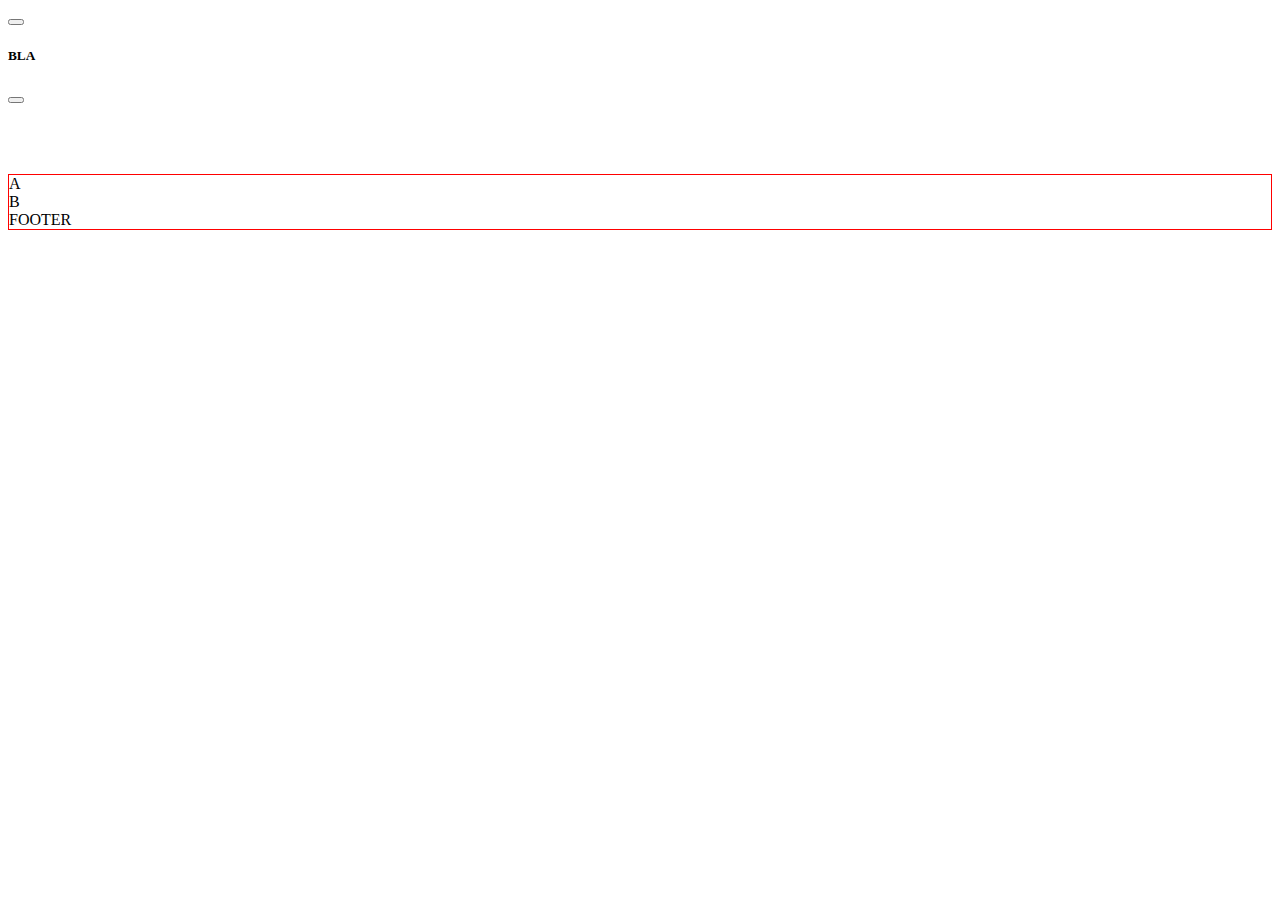
==== index.html @ 0e154970 "Update index.html" ====
<!DOCTYPE html>
<html>
	<head>
		<title></title>
		<meta name="viewport" content="width=device-width, initial-scale=1"/>
		<meta charset='utf-8'/>
		<style>
			.br{
				height:70px;
			}
		</style>
	</head>
	<body>
		<header>
			<nav class="navbar navbar-dark bg-dark fixed-top">
				<div class="container-fluid">
					<a class="navbar-brand" href="#">
						
					</a>
					<button class="navbar-toggler" type="button" data-bs-toggle="offcanvas" data-bs-target="#expandaside">
						<span class="navbar-toggler-icon"></span>
					</button>
					<div class="offcanvas offcanvas-end" data-bs-scroll="true" data-bs-backdrop="false" tabindex="-1" id="expandaside">
						<div class="offcanvas-header">
							<h5 class="offcanvas-title">BLA</h5>
							<button type="button" class="btn-close" data-bs-dismiss="offcanvas" aria-label="Close"></button>
						</div>
						<div class="offcanvas-body">
						</div>
					</div>
				</div>
			</nav>
			<div class='br'></div>
		</header>
		<section class='container' style='border:1px solid red;'>
			<div class='row'>
				<div class='col-10'>
					A
				</div>
				<aside class='col-2'>
					B
				</aside>
			</div>
			<footer class='text-center'>
				FOOTER
			</footer>
		</section>
	</body>
</html>
<script src='/rsrc/js/autoload.js'></script>
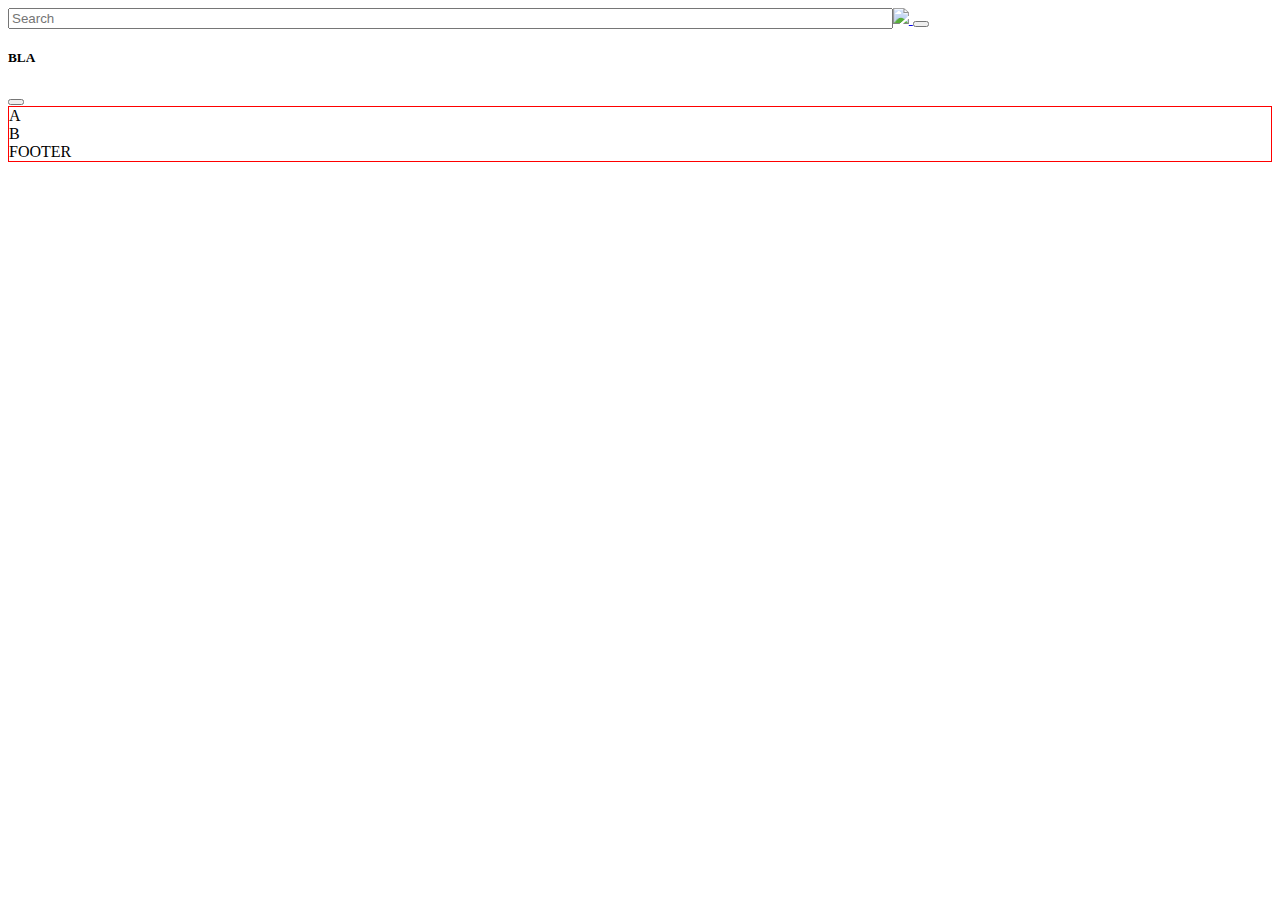
==== commit e5494cdb: "Update index.html" ====
--- a/index.html
+++ b/index.html
@@ -2,21 +2,17 @@
 <html>
 	<head>
 		<title></title>
-		<meta name="viewport" content="width=device-width, initial-scale=1"/>
+		<meta name="viewport" content="width=device-width, minimum-scale=1.0, maximum-scale=1.0" />
 		<meta charset='utf-8'/>
-		<style>
-			.br{
-				height:70px;
-			}
-		</style>
 	</head>
 	<body>
 		<header>
 			<nav class="navbar navbar-dark bg-dark fixed-top">
 				<div class="container-fluid">
-					<a class="navbar-brand" href="#">
-						
+					<a class="navbar-brand" href="/">
+						<img class='thumbnailogo' src='https://nitter.net/pic/pbs.twimg.com%2Fprofile_images%2F1685107274396663808%2FNldLhmSA_400x400.jpg'/>
 					</a>
+					<input style='float:left;width:70%;' class="form-control" type="search" placeholder="Search">
 					<button class="navbar-toggler" type="button" data-bs-toggle="offcanvas" data-bs-target="#expandaside">
 						<span class="navbar-toggler-icon"></span>
 					</button>
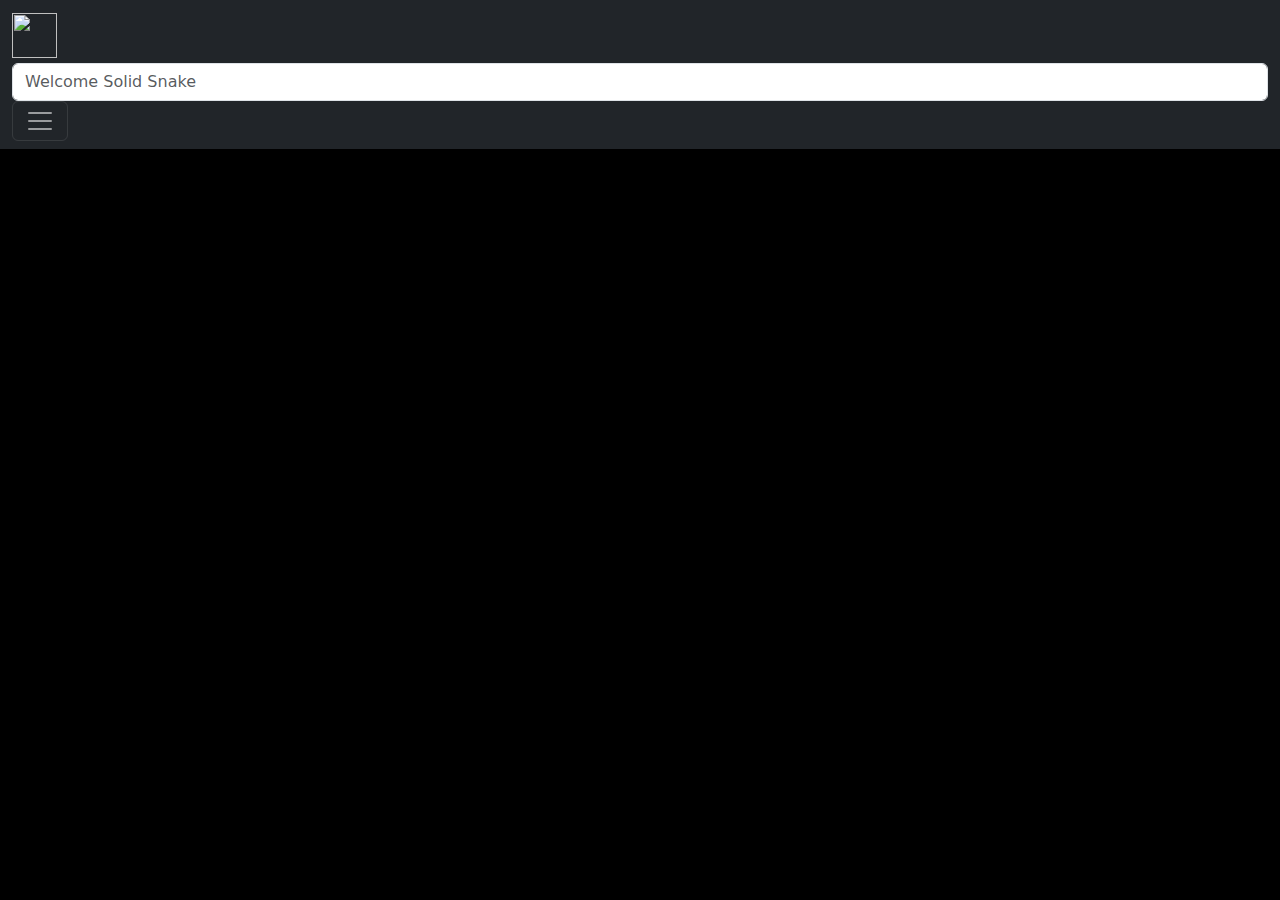
==== commit 5d148551: "Update index.html" ====
--- a/index.html
+++ b/index.html
@@ -1,7 +1,7 @@
 <!DOCTYPE html>
 <html>
 	<head>
-		<title></title>
+		<title>Solid Snake|Mother Base</title>
 		<meta name="viewport" content="width=device-width, minimum-scale=1.0, maximum-scale=1.0" />
 		<meta charset='utf-8'/>
 	</head>
@@ -12,23 +12,75 @@
 					<a class="navbar-brand" href="/">
 						<img class='thumbnailogo' src='https://nitter.net/pic/pbs.twimg.com%2Fprofile_images%2F1685107274396663808%2FNldLhmSA_400x400.jpg'/>
 					</a>
-					<input style='float:left;width:70%;' class="form-control" type="search" placeholder="Search">
+					<input class="form-control insearch" type="search" placeholder="Welcome Solid Snake">
 					<button class="navbar-toggler" type="button" data-bs-toggle="offcanvas" data-bs-target="#expandaside">
 						<span class="navbar-toggler-icon"></span>
 					</button>
 					<div class="offcanvas offcanvas-end" data-bs-scroll="true" data-bs-backdrop="false" tabindex="-1" id="expandaside">
-						<div class="offcanvas-header">
-							<h5 class="offcanvas-title">BLA</h5>
+						<div class="offcanvas-header" style='border:1px solid red;height:10px;'>
+							<h5 class="offcanvas-title">
+								<b>Solid Snake</b>
+							</h5>
 							<button type="button" class="btn-close" data-bs-dismiss="offcanvas" aria-label="Close"></button>
 						</div>
 						<div class="offcanvas-body">
+							<ul class="nav nav-tabs mb-3" id="pills-tab" role="tablist">
+								<li class="nav-item" role="presentation">
+									<span class="nav-link active" data-bs-toggle="tab" data-bs-target="#home-tab-pane">About</span>
+								</li>
+								<li class="nav-item dropdown">
+									<a class="nav-link dropdown-toggle" data-bs-toggle="dropdown" href="#" role="button" aria-expanded="false">
+										Contacto
+									</a>
+									<ul class="dropdown-menu">
+										<li>
+											<a target='_blank' class="dropdown-item" href="//nitter.net/solidsnakee_">
+												<img src='https://t2.gstatic.com/faviconV2?client=SOCIAL&type=FAVICON&fallback_opts=TYPE,SIZE,URL&url=https://nitter.net&size=35'>Nitter
+											</a>
+										</li>
+										<li>
+											<a target='_blank' class="dropdown-item" href="//threads.net/@solidsnakee_">
+												<img src='https://t2.gstatic.com/faviconV2?client=SOCIAL&type=FAVICON&fallback_opts=TYPE,SIZE,URL&url=https://threads.net&size=35'>Threads
+											</a>
+										</li>
+										<li>
+											<a target='_blank' class="dropdown-item" href="//twitter.com/@solidsnakee_">
+												<img src='https://t2.gstatic.com/faviconV2?client=SOCIAL&type=FAVICON&fallback_opts=TYPE,SIZE,URL&url=https://twitter.com&size=35'>Twitter(X)
+											</a>
+										</li>										
+										<li>
+											<a target='_blank' class="dropdown-item" href="//instagram.com/@solidsnakee_">
+												<img src='https://t2.gstatic.com/faviconV2?client=SOCIAL&type=FAVICON&fallback_opts=TYPE,SIZE,URL&url=https://instagram.com&size=35'>Instagram
+											</a>
+										</li>
+										<li><hr class="dropdown-divider"></li>
+									</ul>
+								</li>
+								
+							</ul>
+							<div class="tab-content" id="myTabContent">
+								<div class="tab-pane fade show active" id="home-tab-pane" role="tabpanel" aria-labelledby="home-tab" tabindex="0">
+									<div class='card'>
+										<div class='card-body'>
+											<p>
+												I speak html+CSS(🤫), javascript, SQL, PHP, python, bash, c, c++, ASMR, 00101, etc.
+												<br/>
+												‹md5 es mejor que base64›
+												<br/>
+												#webdev #devops #cyber #programming
+											</p>
+											</p>
+										</div>
+									</div>
+								</div>
+							</div>
 						</div>
 					</div>
 				</div>
 			</nav>
 			<div class='br'></div>
 		</header>
-		<section class='container' style='border:1px solid red;'>
+		<section class='container'>
 			<div class='row'>
 				<div class='col-10'>
 					A
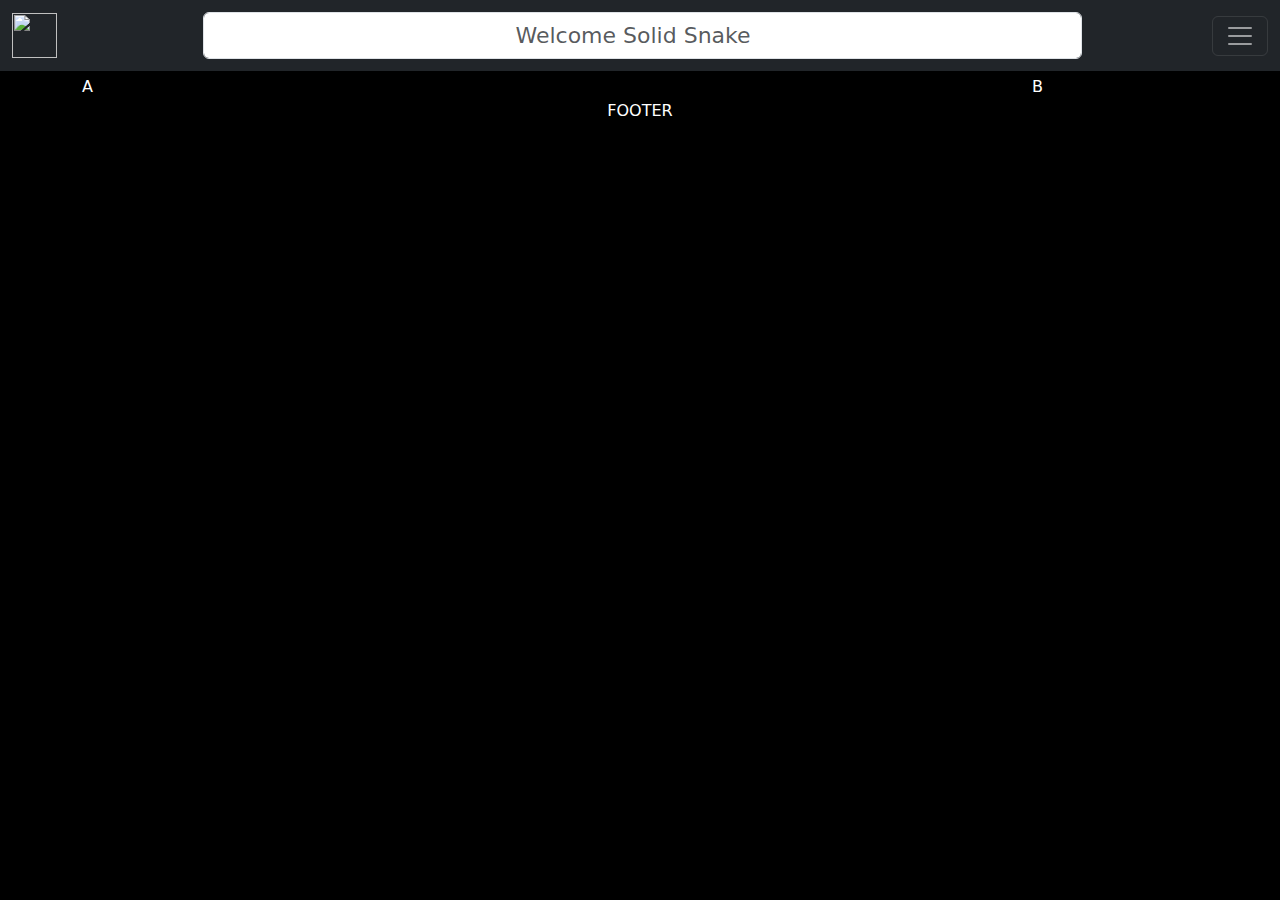
==== commit 5ccb1582: "Update index.html" ====
--- a/index.html
+++ b/index.html
@@ -4,6 +4,14 @@
 		<title>Solid Snake|Mother Base</title>
 		<meta name="viewport" content="width=device-width, minimum-scale=1.0, maximum-scale=1.0" />
 		<meta charset='utf-8'/>
+		<meta name="title" content="Solid Snake|Mother Base"/>
+		<meta name="description" content="I speak html+CSS(🤫), javascript, SQL, PHP, python, bash, c, c++, ASMR, 00101, etc."/>
+		<meta name="twitter:card" content="summary_large_image"/>
+		<meta name="twitter:site" content="@solidsnakee_" />
+		<meta name="twitter:creator" content="@solidsnakee_" />
+		<meta name="twitter:title" content="Solid Snake|Mother Base"/>
+		<meta name="twitter:description" content="I speak html+CSS(🤫), javascript, SQL, PHP, python, bash, c, c++, ASMR, 00101, etc." />
+		<meta property="og:image" content="https://nitter.net/pic/pbs.twimg.com%2Fprofile_images%2F1685107274396663808%2FNldLhmSA_400x400.jpg"/>
 	</head>
 	<body>
 		<header>
@@ -17,7 +25,7 @@
 						<span class="navbar-toggler-icon"></span>
 					</button>
 					<div class="offcanvas offcanvas-end" data-bs-scroll="true" data-bs-backdrop="false" tabindex="-1" id="expandaside">
-						<div class="offcanvas-header" style='border:1px solid red;height:10px;'>
+						<div class="offcanvas-header" style='height:10px;'>
 							<h5 class="offcanvas-title">
 								<b>Solid Snake</b>
 							</h5>
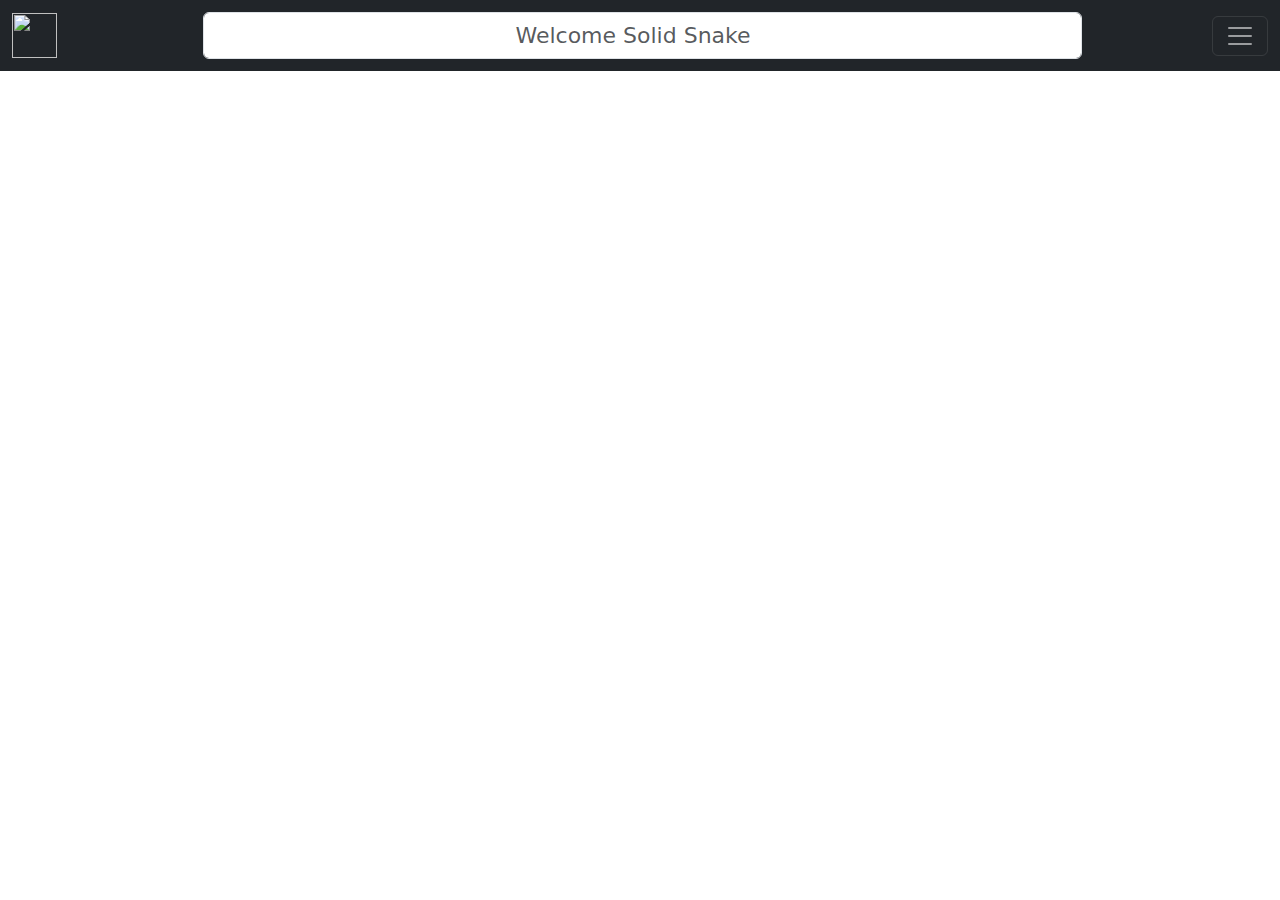
==== commit 8b3e2cd9: "Update index.html" ====
--- a/index.html
+++ b/index.html
@@ -1,7 +1,7 @@
 <!DOCTYPE html>
 <html>
 	<head>
-		<title>Solid Snake|Mother Base</title>
+		<title>Solid Snake</title>
 		<meta name="viewport" content="width=device-width, minimum-scale=1.0, maximum-scale=1.0" />
 		<meta charset='utf-8'/>
 		<meta name="title" content="Solid Snake|Mother Base"/>
@@ -11,7 +11,7 @@
 		<meta name="twitter:creator" content="@solidsnakee_" />
 		<meta name="twitter:title" content="Solid Snake|Mother Base"/>
 		<meta name="twitter:description" content="I speak html+CSS(🤫), javascript, SQL, PHP, python, bash, c, c++, ASMR, 00101, etc." />
-		<meta property="og:image" content="https://nitter.net/pic/pbs.twimg.com%2Fprofile_images%2F1685107274396663808%2FNldLhmSA_400x400.jpg"/>
+		<meta property="og:image" content="/rsrc/img/mb.jpg"/>
 	</head>
 	<body>
 		<header>
@@ -91,14 +91,14 @@
 		<section class='container'>
 			<div class='row'>
 				<div class='col-10'>
-					A
+					
 				</div>
 				<aside class='col-2'>
-					B
+					
 				</aside>
 			</div>
 			<footer class='text-center'>
-				FOOTER
+				
 			</footer>
 		</section>
 	</body>
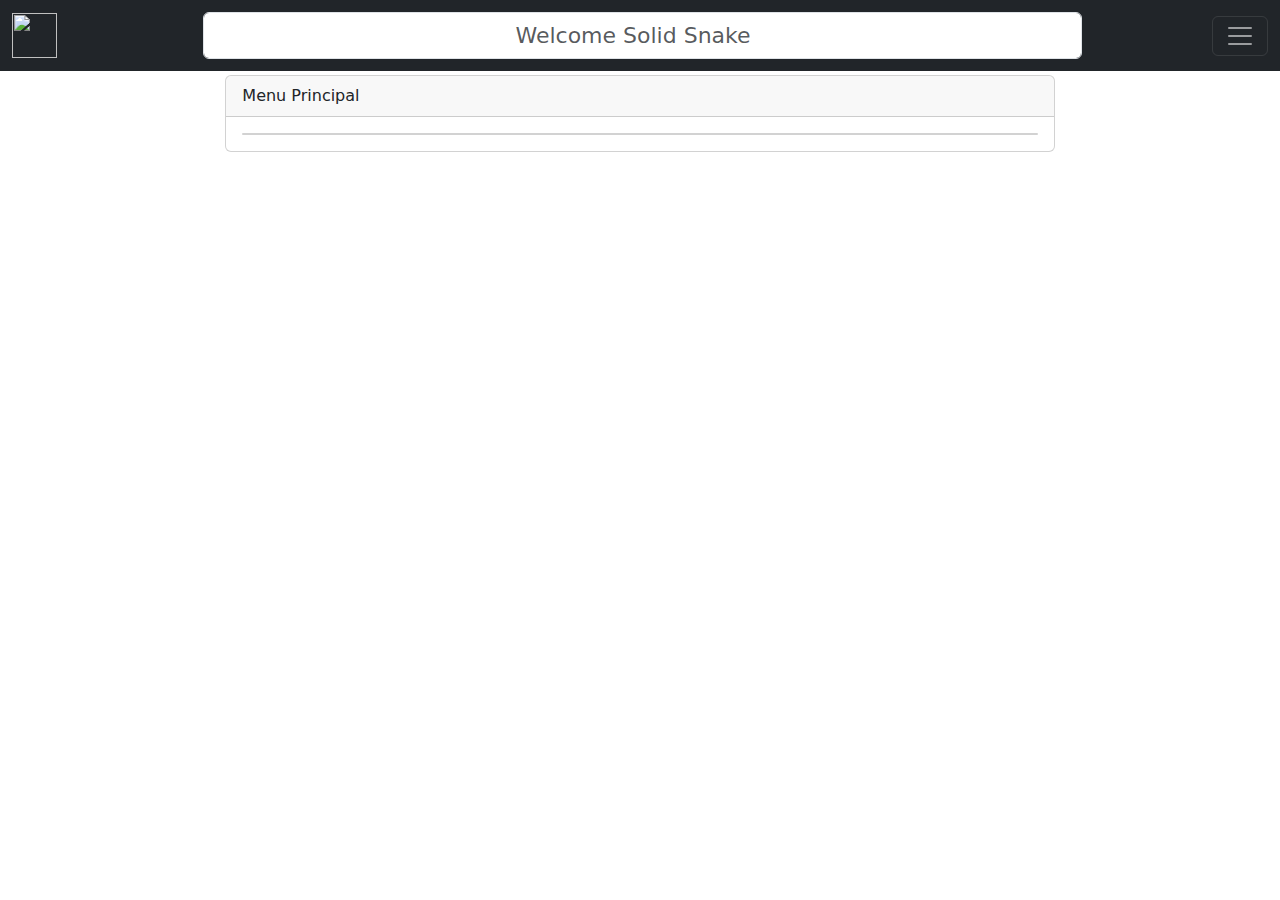
==== commit cf2ce26f: "Update index.html" ====
--- a/index.html
+++ b/index.html
@@ -11,7 +11,7 @@
 		<meta name="twitter:creator" content="@solidsnakee_" />
 		<meta name="twitter:title" content="Solid Snake|Mother Base"/>
 		<meta name="twitter:description" content="I speak html+CSS(🤫), javascript, SQL, PHP, python, bash, c, c++, ASMR, 00101, etc." />
-		<meta property="og:image" content="/rsrc/img/mb.jpg"/>
+		<meta property="og:image" content="https://ssolidsnake.github.io/rsrc/img/mb.jpg"/>
 	</head>
 	<body>
 		<header>
@@ -20,11 +20,13 @@
 					<a class="navbar-brand" href="/">
 						<img class='thumbnailogo' src='https://nitter.net/pic/pbs.twimg.com%2Fprofile_images%2F1685107274396663808%2FNldLhmSA_400x400.jpg'/>
 					</a>
-					<input class="form-control insearch" type="search" placeholder="Welcome Solid Snake">
-					<button class="navbar-toggler" type="button" data-bs-toggle="offcanvas" data-bs-target="#expandaside">
+					
+					<input data-target='modalSearchResults' class="form-control insearch gscInput" type="search" placeholder="Welcome Solid Snake">
+					
+					<button class="navbar-toggler" type="button" data-bs-toggle="offcanvas" data-bs-target="#iDroid">
 						<span class="navbar-toggler-icon"></span>
 					</button>
-					<div class="offcanvas offcanvas-end" data-bs-scroll="true" data-bs-backdrop="false" tabindex="-1" id="expandaside">
+					<div class="offcanvas offcanvas-end" data-bs-scroll="true" data-bs-backdrop="false" tabindex="-1" id="iDroid">
 						<div class="offcanvas-header" style='height:10px;'>
 							<h5 class="offcanvas-title">
 								<b>Solid Snake</b>
@@ -88,12 +90,21 @@
 			</nav>
 			<div class='br'></div>
 		</header>
-		<section class='container'>
+		<section class='container-fluid'>
 			<div class='row'>
-				<div class='col-10'>
-					
+				<aside class='col-2 d-none d-sm-none d-md-block'>
+				</aside>				
+				<div class='col-sm'>
+					<section id='mainMenu' class='card'>
+						<div class='card-header htitle'>Menu Principal</div>
+						<div class='card-body'>
+							<div id='mainMenuOptions' class='card'>
+								
+							</div>
+						</div>
+					</section>
 				</div>
-				<aside class='col-2'>
+				<aside class='col-2 d-none d-sm-none d-md-block'>
 					
 				</aside>
 			</div>
@@ -101,6 +112,24 @@
 				
 			</footer>
 		</section>
+		
+		<div id='modalSearchResults' class="modal" tabindex="-1">
+			<div class="modal-dialog">
+				<div class="modal-content">
+					<div class="modal-header">
+						<h5 class="modal-title">
+							Resultados de tu busqueda
+						</h5>
+						<button type="button" class="btn-close" data-target='modalSearchResults' data-bs-dismiss="modal" aria-label="Close"></button>
+					</div>
+					<div class="modal-body">
+						<div class="gcse-searchresults-only"></div>
+					</div>
+				</div>
+			</div>
+		</div>
+		<script src='/rsrc/js/autoload.js'></script>
+		<script async src="https://cse.google.com/cse.js?cx=a3eab434c79534db2">
+		</script>
 	</body>
 </html>
-<script src='/rsrc/js/autoload.js'></script>
